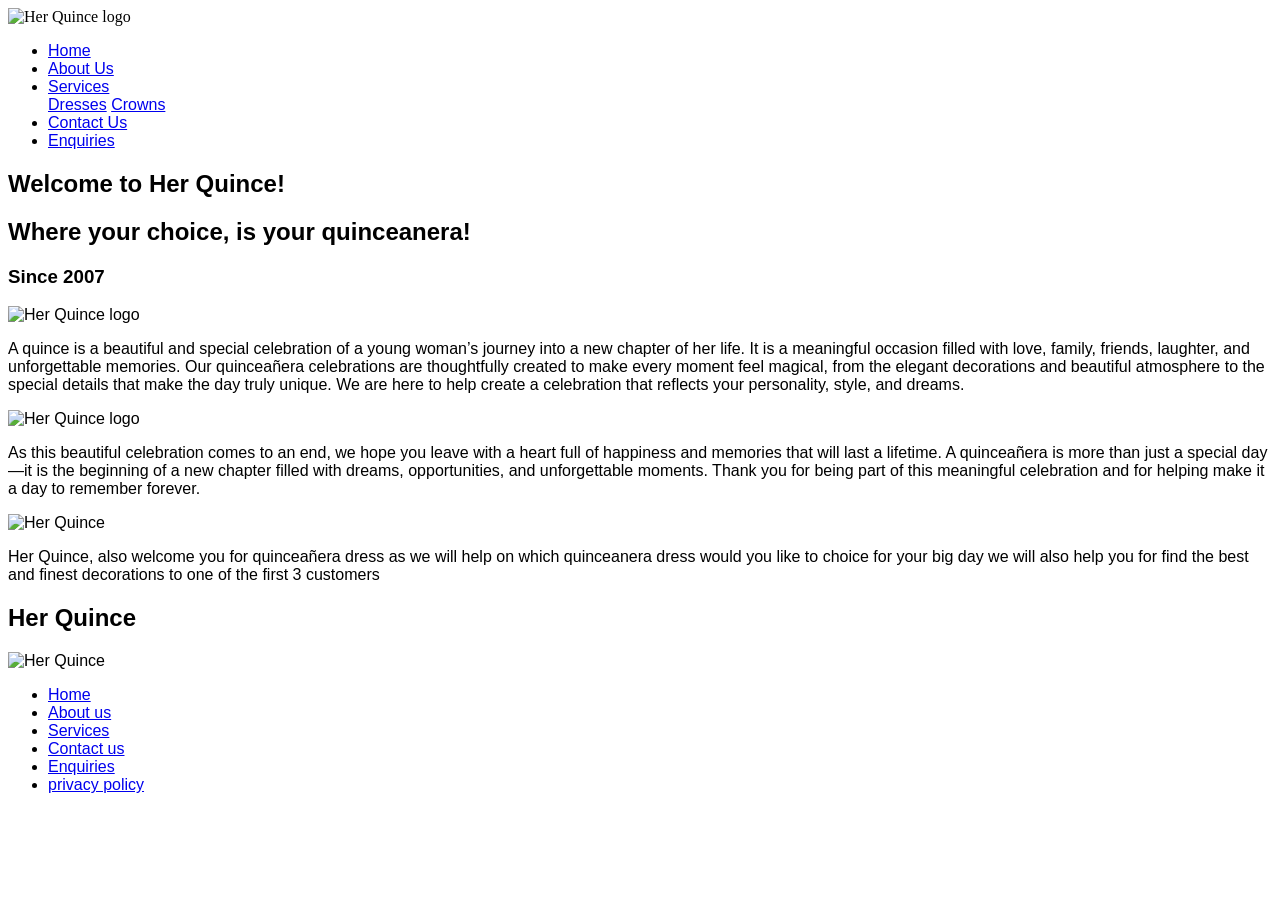
==== index.html @ 3050fed4 "Add files via upload" ====
<!DOCTYPE html>
<html lang="en">
<head>
    <meta charset="UTF-8">
    <meta name="viewport" content="width=device-width, initial-scale=1.0">

    <title>Her Quince | Quinceañera Dresses & Crowns</title>

    <meta name="description"
          content="Her Quince offers beautiful quinceañera dresses and crowns for your special celebration.">

    <meta name="keywords"
          content="quince dresses, quinceañera dresses, quince crowns, quinceañera, Her Quince">

    <meta name="author" content="Her Quince">

<link rel="stylesheet" href="../css_assets/myFirstStyle.css"></head>
<body>
     <header>
        <img src="_images/estd 200.png" alt=" Her Quince logo">
        <nav>
    <ul style="font-family: 'Prata', sans-serif;">
        <li><a href="index.html">Home</a></li>

        <li><a href="about.html">About Us</a></li>

        <li class="dropdown">
            <a href="services.html">Services</a>

            <div class="dropdown-content">
                <a href="dresses.html">Dresses</a>
                <a href="crowns.html">Crowns</a>
            </div>
        </li>

        <li><a href="contact.html">Contact Us</a></li>

        <li><a href="enquiries.html">Enquiries</a></li>
    </ul>
</nav>


    </header>
    <style>
        
    </style>
    
    <main style="font-family: 'Prata', sans-serif;">
        <section>
            <!--my first prat -->
        
        <h1>
            Welcome to Her Quince!
        </h1>
        <h2>
            Where your choice, is your quinceanera!
        </h2>
        <h3>
            Since 2007
        </h3>
            <img src="_images/image5 (1).png" alt=" Her Quince logo" width="100%">

        <p>
            A quince is a beautiful and special celebration of a young woman’s journey into a new chapter of her life. It is a meaningful occasion filled with love, family, friends, laughter, and unforgettable memories. Our quinceañera celebrations are thoughtfully created to make every moment feel magical, from the elegant decorations and beautiful atmosphere to the special details that make the day truly unique. We are here to help create a celebration that reflects your personality, style, and dreams.
        </p>
                <img src="_images/love_and_style_photography_6312.png" alt=" Her Quince logo" >

        <p>
            As this beautiful celebration comes to an end, we hope you leave with a heart full of happiness and memories that will last a lifetime. A quinceañera is more than just a special day—it is the beginning of a new chapter filled with dreams, opportunities, and unforgettable moments. Thank you for being part of this meaningful celebration and for helping make it a day to remember forever.

        </p>
        <img src="_images/WhatsApp Image 2026-08-13 at 00.01.34 (1).png" alt=" Her Quince">
        <p>
            Her Quince, also welcome you for quinceañera dress as we will help on which quinceanera dress would you like to choice for your big day 
            we will also help you for find the best and finest decorations to one of the first 3 customers

        </p>

        </section>
    </main>
    <footer>
        <header>
            <div style="font-family: 'Prata', sans-serif;">
                <h2>Her Quince
                </h2>
                <img src="_images/images (3) (1).jpg" alt=" Her Quince">
            </div>
        </header>
        <nav>
            <ul style="font-family: 'Prata', sans-serif;">
                <li><a href="index.html">Home</a></li>
                <li><a href="about.html">About us</a></li>
                <li><a href="services.html">Services</a></li>
                <li><a href="contact.html">Contact us</a></li>
                <li><a href="enquiries.html">Enquiries</a></li>
                <li><a href="#">privacy policy</a></li>
            </ul>
        
        </nav>


    </footer>
    
</body>
</html>
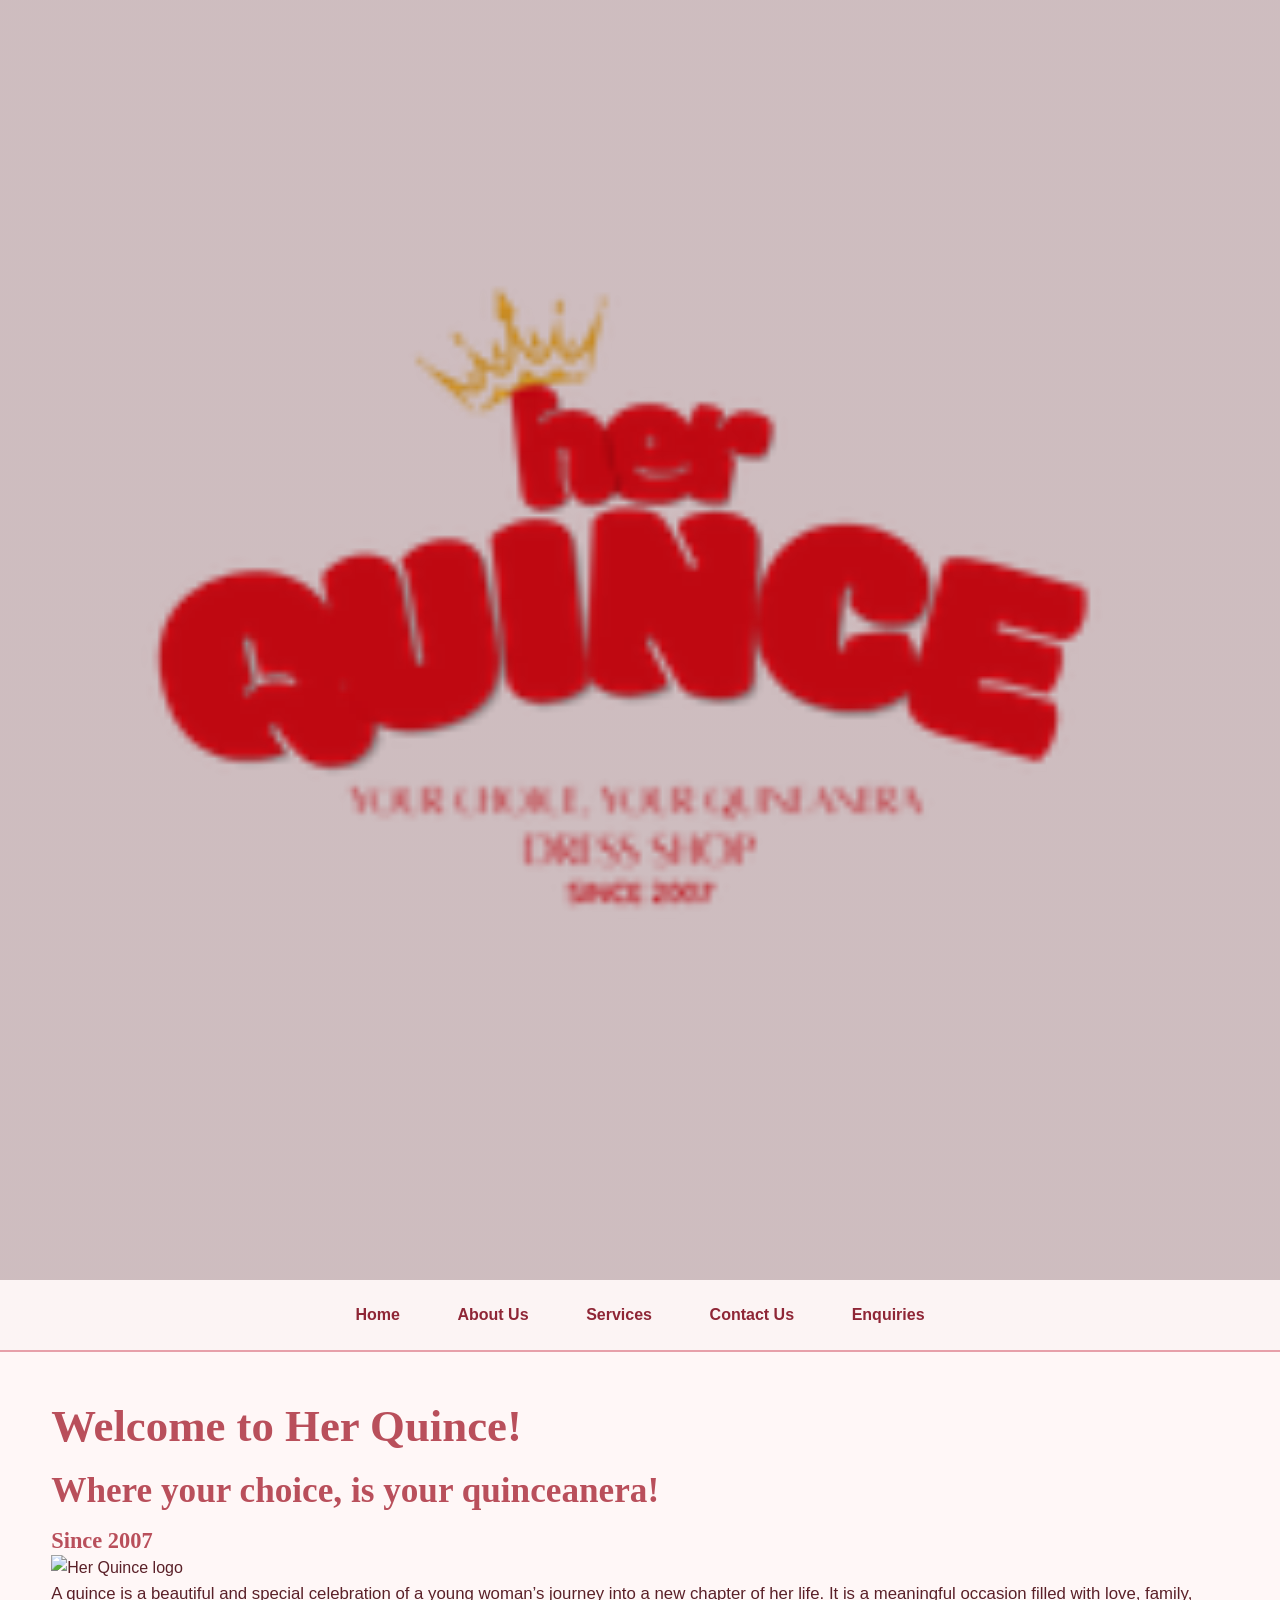
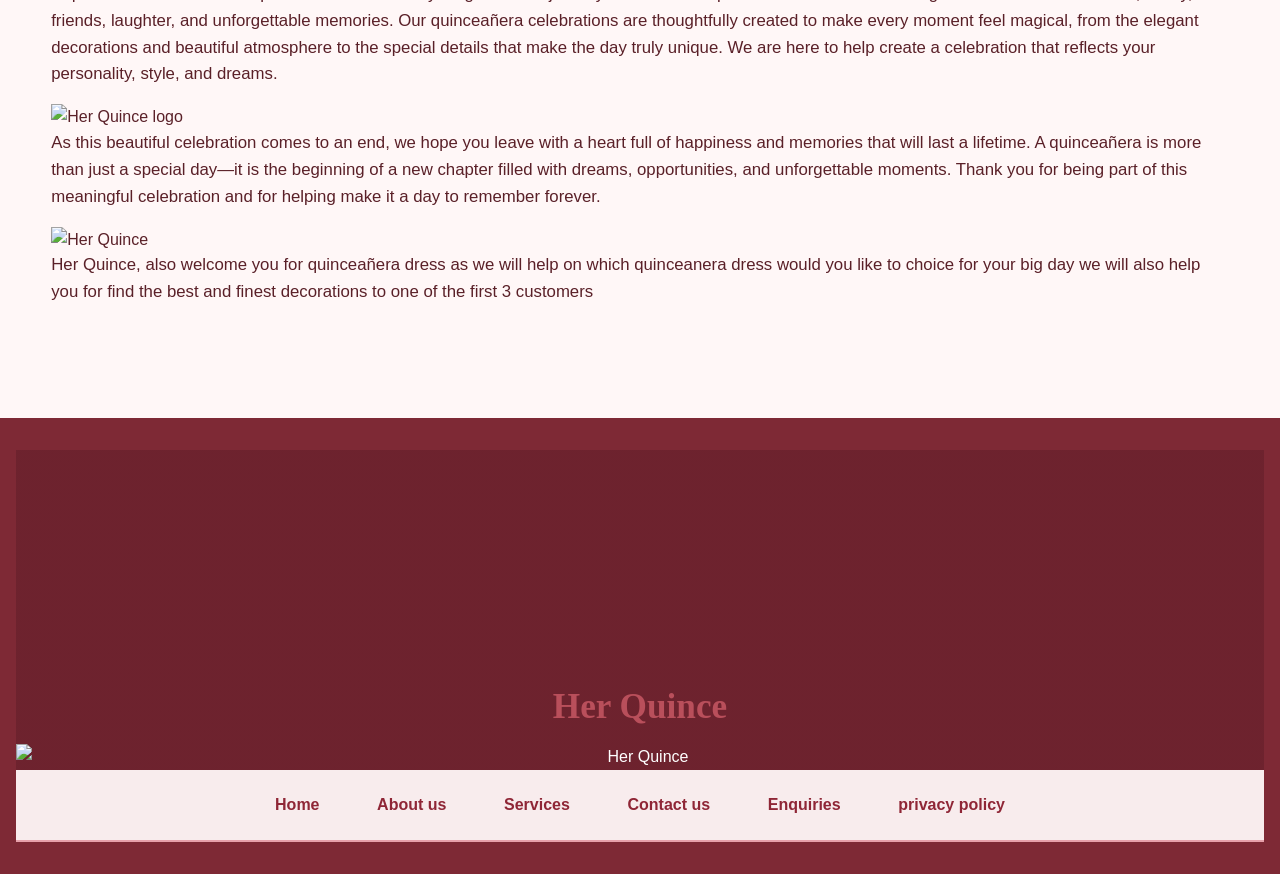
==== commit 8e20ae82: "Update index.html" ====
--- a/index.html
+++ b/index.html
@@ -14,10 +14,10 @@
 
     <meta name="author" content="Her Quince">
 
-<link rel="stylesheet" href="../css_assets/myFirstStyle.css"></head>
+<link rel="stylesheet" href="myFirstStyle.css"></head>
 <body>
      <header>
-        <img src="_images/estd 200.png" alt=" Her Quince logo">
+        <img src="estd 200.png" alt=" Her Quince logo">
         <nav>
     <ul style="font-family: 'Prata', sans-serif;">
         <li><a href="index.html">Home</a></li>
@@ -102,4 +102,4 @@
     </footer>
     
 </body>
-</html>+</html>
--- a/myFirstStyle.css
+++ b/myFirstStyle.css
@@ -0,0 +1,635 @@
+
+* {
+    margin: 0;
+    padding: 0;
+    box-sizing: border-box;
+}
+
+html {
+    scroll-behavior: smooth;
+}
+
+body {
+    font-family: Arial, sans-serif;
+    font-size: 1rem;
+    line-height: 1.6;
+    color: #5a2028;
+    background-color: #fff7f7;
+}
+
+
+img {
+    max-width: 100%;
+    height: auto;
+    display: block;
+}
+
+h1,
+h2,
+h3 {
+    font-family: Georgia, "Times New Roman", serif;
+    color: #b94f5b;
+    line-height: 1.2;
+}
+
+h1 {
+    font-size: 2.8rem;
+    margin-bottom: 1rem;
+}
+
+h2 {
+    font-size: 2.2rem;
+    margin-bottom: 1rem;
+}
+
+h3 {
+    font-size: 1.4rem;
+}
+
+p {
+    font-size: 1.05rem;
+    margin-bottom: 1rem;
+}
+
+header {
+    min-height: 320px;
+    background-image:
+        linear-gradient(
+            rgba(60, 15, 25, 0.25),
+            rgba(60, 15, 25, 0.25)
+        ),
+        url("../_images/images1.png");
+
+    background-size: cover;
+    background-position: center;
+    background-repeat: no-repeat;
+
+    display: flex;
+    flex-direction: column;
+    justify-content: flex-end;
+}
+
+nav {
+    width: 100%;
+    background-color: rgba(255, 247, 247, 0.95);
+    border-bottom: 2px solid #e7a0aa;
+    padding: 0.8rem 2rem;
+}
+
+nav ul {
+    list-style: none;
+    display: flex;
+    justify-content: center;
+    align-items: center;
+    gap: 2rem;
+    flex-wrap: wrap;
+}
+
+nav li {
+    position: relative;
+}
+
+nav a {
+    display: block;
+    color: #8f2636;
+    text-decoration: none;
+    font-weight: 600;
+    font-size: 1rem;
+    padding: 0.6rem 0.8rem;
+    border-radius: 6px;
+    transition:
+        background-color 0.3s ease,
+        color 0.3s ease,
+        transform 0.3s ease;
+}
+
+nav a:hover,
+nav a:focus {
+    background-color: #f3c4c9;
+    color: #6f1d2a;
+    transform: translateY(-2px);
+}
+
+nav a:active {
+    transform: translateY(0);
+}
+
+.dropdown-content {
+    display: none;
+    position: absolute;
+    top: 100%;
+    left: 0;
+    min-width: 170px;
+    background-color: #fff;
+    border: 1px solid #efc4c9;
+    border-radius: 8px;
+    box-shadow: 0 8px 20px rgba(90, 32, 40, 0.15);
+    z-index: 1000;
+}
+
+.dropdown-content a {
+    padding: 0.75rem 1rem;
+    color: #8f2636;
+}
+
+.dropdown-content a:hover {
+    background-color: #fde8ea;
+}
+
+.dropdown:hover .dropdown-content,
+.dropdown:focus-within .dropdown-content {
+    display: block;
+}
+
+main {
+    width: min(1200px, 92%);
+    margin: 0 auto;
+    padding: 3rem 0;
+}
+
+.page-title {
+    text-align: center;
+    margin-bottom: 2.5rem;
+}
+
+.page-title h1 {
+    font-size: clamp(2.2rem, 5vw, 3.5rem);
+    letter-spacing: 0.05em;
+}
+
+.page-title p {
+    max-width: 700px;
+    margin: 0 auto;
+    color: #71323b;
+}
+
+.row {
+    display: grid;
+    grid-template-columns: repeat(3, minmax(0, 1fr));
+    gap: 25px;
+    width: 100%;
+}
+
+.card {
+    width: 100%;
+    background-color: white;
+    border: 1px solid #f0c7cc;
+    border-radius: 14px;
+    overflow: hidden;
+    box-shadow: 0 6px 18px rgba(90, 32, 40, 0.12);
+    transition: transform 0.3s ease, box-shadow 0.3s ease;
+}
+
+.card:hover {
+    transform: translateY(-8px);
+    box-shadow: 0 12px 28px rgba(90, 32, 40, 0.2);
+}
+
+.card img {
+    width: 100%;
+    height: 360px;
+    object-fit: cover;
+    display: block;
+}
+
+.card-content {
+    padding: 20px;
+    text-align: center;
+}
+
+.card h3 {
+    font-size: 1.6rem;
+    margin-bottom: 10px;
+    color: #b94f5b;
+}
+
+.card p {
+    font-size: 1rem;
+    line-height: 1.6;
+    color: #5a2028;
+}
+
+button,
+.card button {
+    display: inline-block;
+    width: auto;
+    min-width: 140px;
+
+    padding: 0.75rem 1.5rem;
+
+    border: none;
+    border-radius: 25px;
+
+    background-color: #c85c68;
+    color: white;
+
+    font-size: 1rem;
+    font-weight: 600;
+
+    cursor: pointer;
+
+    transition:
+        background-color 0.3s ease,
+        transform 0.3s ease,
+        box-shadow 0.3s ease;
+}
+
+button:hover,
+.card button:hover {
+    background-color: #9e3544;
+    transform: scale(1.05);
+    box-shadow: 0 5px 15px rgba(90, 32, 40, 0.2);
+}
+
+button:focus,
+.card button:focus {
+    outline: 3px solid #f2aab3;
+    outline-offset: 3px;
+}
+
+button:active,
+.card button:active {
+    transform: scale(0.98);
+}
+
+.intro {
+    max-width: 900px;
+    margin: 0 auto 3rem;
+    text-align: center;
+}
+
+.intro p {
+    font-size: 1.1rem;
+}
+
+.hero-image {
+    width: 100%;
+    max-height: 550px;
+    object-fit: cover;
+    border-radius: 15px;
+    box-shadow: 0 8px 25px rgba(90, 32, 40, 0.15);
+}
+
+.service-grid {
+    display: grid;
+    grid-template-columns: repeat(2, 1fr);
+    gap: 2rem;
+}
+
+.service-card {
+    background-color: #fff;
+    padding: 1.5rem;
+    border-radius: 14px;
+    border: 1px solid #efc4c9;
+    box-shadow: 0 5px 15px rgba(90, 32, 40, 0.1);
+    text-align: center;
+}
+
+.service-card img {
+    width: 100%;
+    height: 300px;
+    object-fit: cover;
+    border-radius: 10px;
+    margin-bottom: 1rem;
+}
+
+form {
+    max-width: 700px;
+    margin: 2rem auto;
+    background-color: white;
+    padding: 2rem;
+    border-radius: 15px;
+    box-shadow: 0 6px 20px rgba(90, 32, 40, 0.12);
+}
+
+label {
+    display: block;
+    margin-bottom: 0.4rem;
+    font-weight: 600;
+    color: #7e2935;
+}
+
+input,
+textarea,
+select {
+    width: 100%;
+    padding: 0.8rem;
+    margin-bottom: 1.2rem;
+
+    border: 1px solid #dca1a9;
+    border-radius: 8px;
+
+    font-family: inherit;
+    font-size: 1rem;
+}
+
+input:focus,
+textarea:focus,
+select:focus {
+    outline: 3px solid #f4c5ca;
+    border-color: #b94f5b;
+}
+
+footer {
+    background-color: #7e2935;
+    color: white;
+    text-align: center;
+    padding: 2rem 1rem;
+    margin-top: 3rem;
+}
+
+footer p {
+    color: white;
+    margin-bottom: 0;
+}
+
+body {
+    animation: fadeIn 1s ease-in;
+}
+
+.cart {
+    position: fixed;
+    top: 20px;
+    right: 25px;
+
+    background-color: white;
+    color: #8f2636;
+
+    padding: 12px 18px;
+
+    border-radius: 30px;
+
+    font-size: 24px;
+    font-weight: bold;
+
+    box-shadow: 0 4px 15px rgba(90, 32, 40, 0.2);
+
+    z-index: 1000;
+}
+
+#cart-count {
+    display: inline-flex;
+
+    justify-content: center;
+    align-items: center;
+
+    width: 26px;
+    height: 26px;
+
+    margin-left: 5px;
+
+    background-color: #c85c68;
+    color: white;
+
+    border-radius: 50%;
+
+    font-size: 14px;
+    font-weight: bold;
+}
+
+.cart-message {
+    position: fixed;
+
+    top: 80px;
+    right: 25px;
+
+    background-color: #7e2935;
+    color: white;
+
+    padding: 12px 20px;
+
+    border-radius: 8px;
+
+    box-shadow: 0 5px 15px rgba(0, 0, 0, 0.2);
+
+    z-index: 1001;
+
+    animation: cartMessage 0.3s ease;
+}
+
+@keyframes cartMessage {
+
+    from {
+        opacity: 0;
+        transform: translateY(-15px);
+    }
+
+    to {
+        opacity: 1;
+        transform: translateY(0);
+    }
+}
+
+@media (max-width: 600px) {
+
+    .cart {
+        top: 10px;
+        right: 10px;
+
+        padding: 9px 13px;
+
+        font-size: 20px;
+    }
+
+    #cart-count {
+        width: 23px;
+        height: 23px;
+
+        font-size: 12px;
+    }
+
+    .cart-message {
+        top: 60px;
+        right: 10px;
+        left: 10px;
+
+        text-align: center;
+    }
+}
+
+@keyframes fadeIn {
+    from {
+        opacity: 0;
+    }
+
+    to {
+        opacity: 1;
+    }
+}
+
+h1,
+h2 {
+    animation: slideUp 0.8s ease-out;
+}
+
+@keyframes slideUp {
+    from {
+        transform: translateY(30px);
+        opacity: 0;
+    }
+
+    to {
+        transform: translateY(0);
+        opacity: 1;
+    }
+}
+
+.card {
+    animation: cardAppear 0.8s ease-out;
+}
+
+@keyframes cardAppear {
+    from {
+        opacity: 0;
+        transform: translateY(20px);
+    }
+
+    to {
+        opacity: 1;
+        transform: translateY(0);
+    }
+}
+@media (max-width: 900px) {
+
+    header {
+        min-height: 280px;
+    }
+
+    nav ul {
+        gap: 0.8rem;
+    }
+
+    nav a {
+        font-size: 0.95rem;
+    }
+
+    .row {
+        grid-template-columns: repeat(2, 1fr);
+    }
+
+    .service-grid {
+        grid-template-columns: 1fr;
+    }
+
+    .card img {
+        height: 320px;
+    }
+}
+
+@media (max-width: 600px) {
+
+    body {
+        font-size: 0.95rem;
+    }
+
+    header {
+        min-height: 240px;
+    }
+
+    nav {
+        padding: 0.7rem 1rem;
+    }
+
+    nav ul {
+        flex-direction: column;
+        gap: 0.3rem;
+    }
+
+    nav li {
+        width: 100%;
+        text-align: center;
+    }
+
+    nav a {
+        width: 100%;
+    }
+
+    .dropdown-content {
+        position: static;
+        width: 100%;
+    }
+
+    main {
+        width: 94%;
+        padding: 2rem 0;
+    }
+
+    h1 {
+        font-size: 2rem;
+    }
+
+    h2 {
+        font-size: 1.7rem;
+    }
+
+    .row {
+        grid-template-columns: 1fr;
+        gap: 1.5rem;
+    }
+
+    .card img {
+        height: 350px;
+    }
+
+    .card-content {
+        padding: 1.2rem;
+    }
+
+    .intro p {
+        font-size: 1rem;
+    }
+
+    form {
+        padding: 1.2rem;
+    }
+}
+
+
+@media (prefers-reduced-motion: reduce) {
+
+    html {
+        scroll-behavior: auto;
+    }
+
+    *,
+    *::before,
+    *::after {
+        animation-duration: 0.01ms !important;
+        animation-iteration-count: 1 !important;
+        transition-duration: 0.01ms !important;
+    }
+}
+
+@media (max-width: 900px) {
+    .row {
+        grid-template-columns: repeat(2, 1fr);
+    }
+}
+
+@media (max-width: 600px) {
+    .row {
+        grid-template-columns: 1fr;
+    }
+
+    .card img {
+        height: 350px;
+    }
+}
+
+.row {
+    display: grid;
+    grid-template-columns: repeat(3, 1fr);
+    gap: 25px;
+}
+
+@media (max-width: 900px) {
+    .row {
+        grid-template-columns: repeat(2, 1fr);
+    }
+}
+
+@media (max-width: 600px) {
+    .row {
+        grid-template-columns: 1fr;
+    }
+}
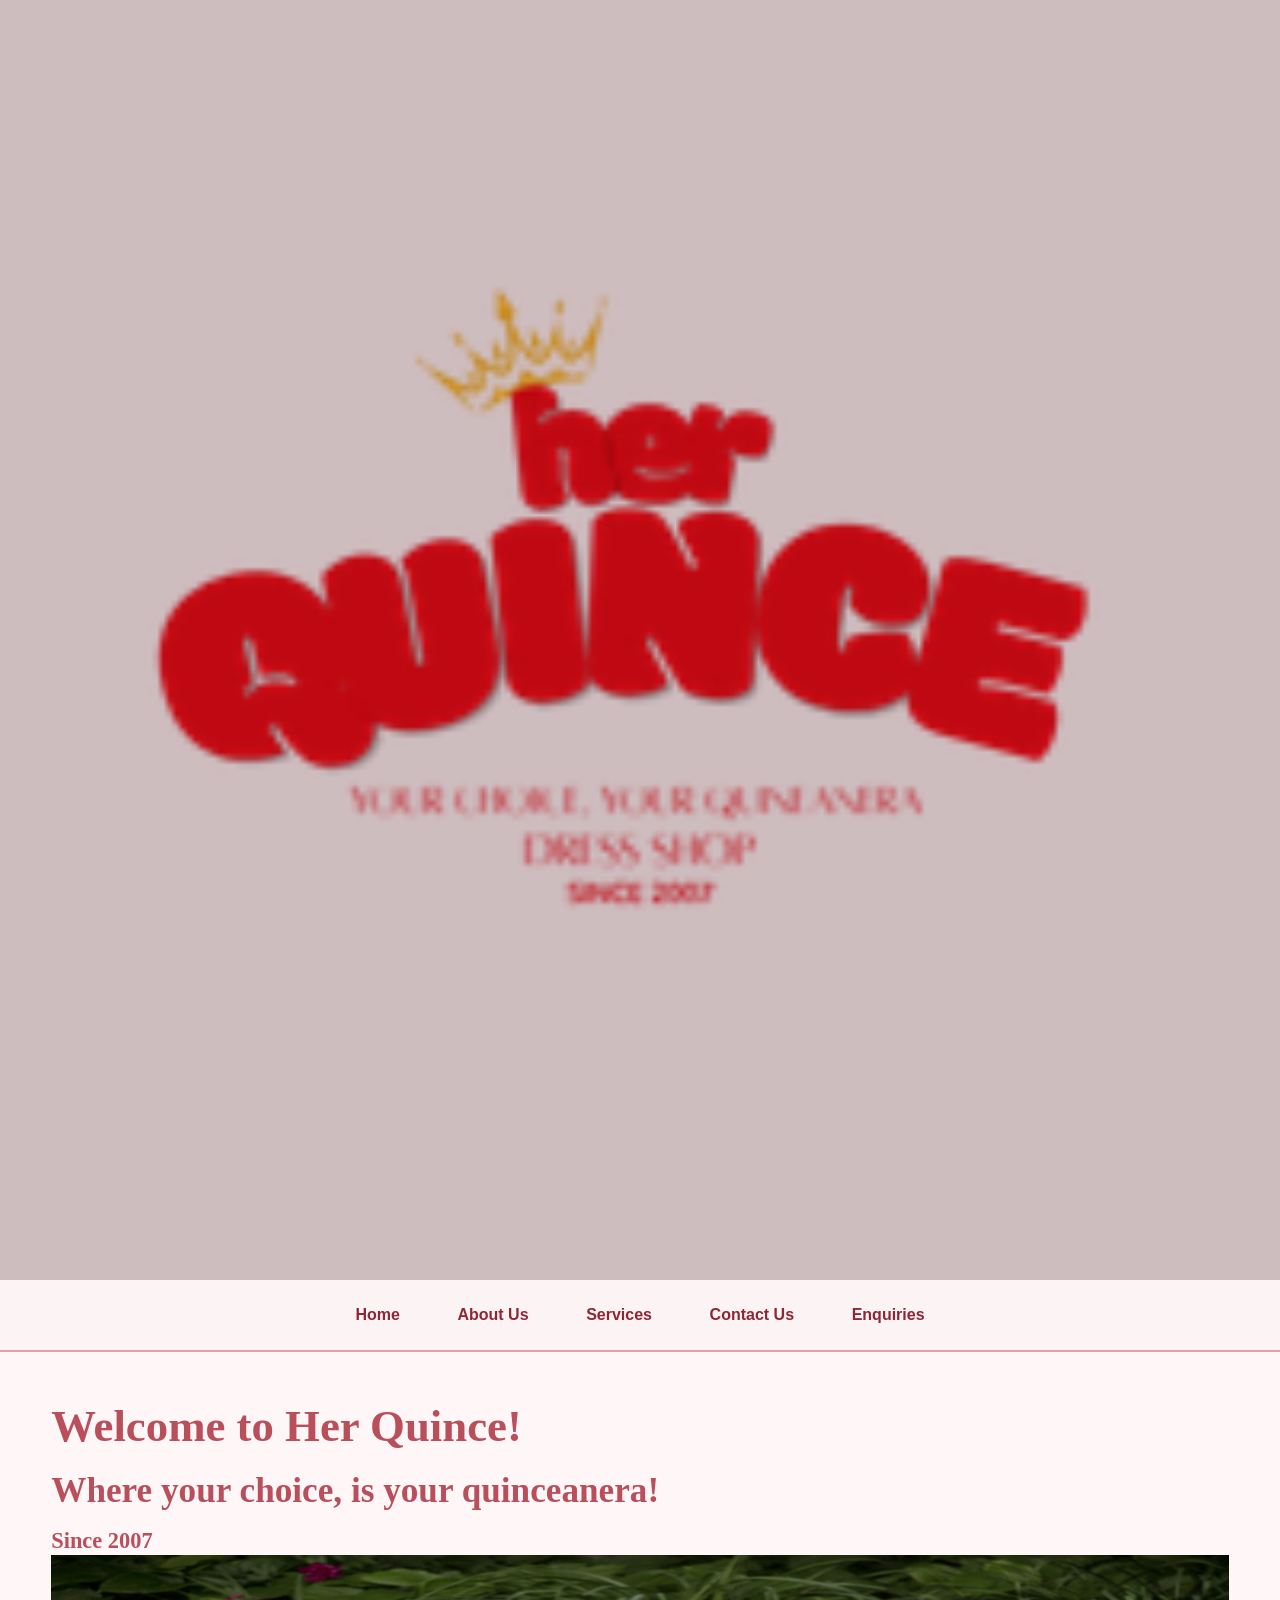
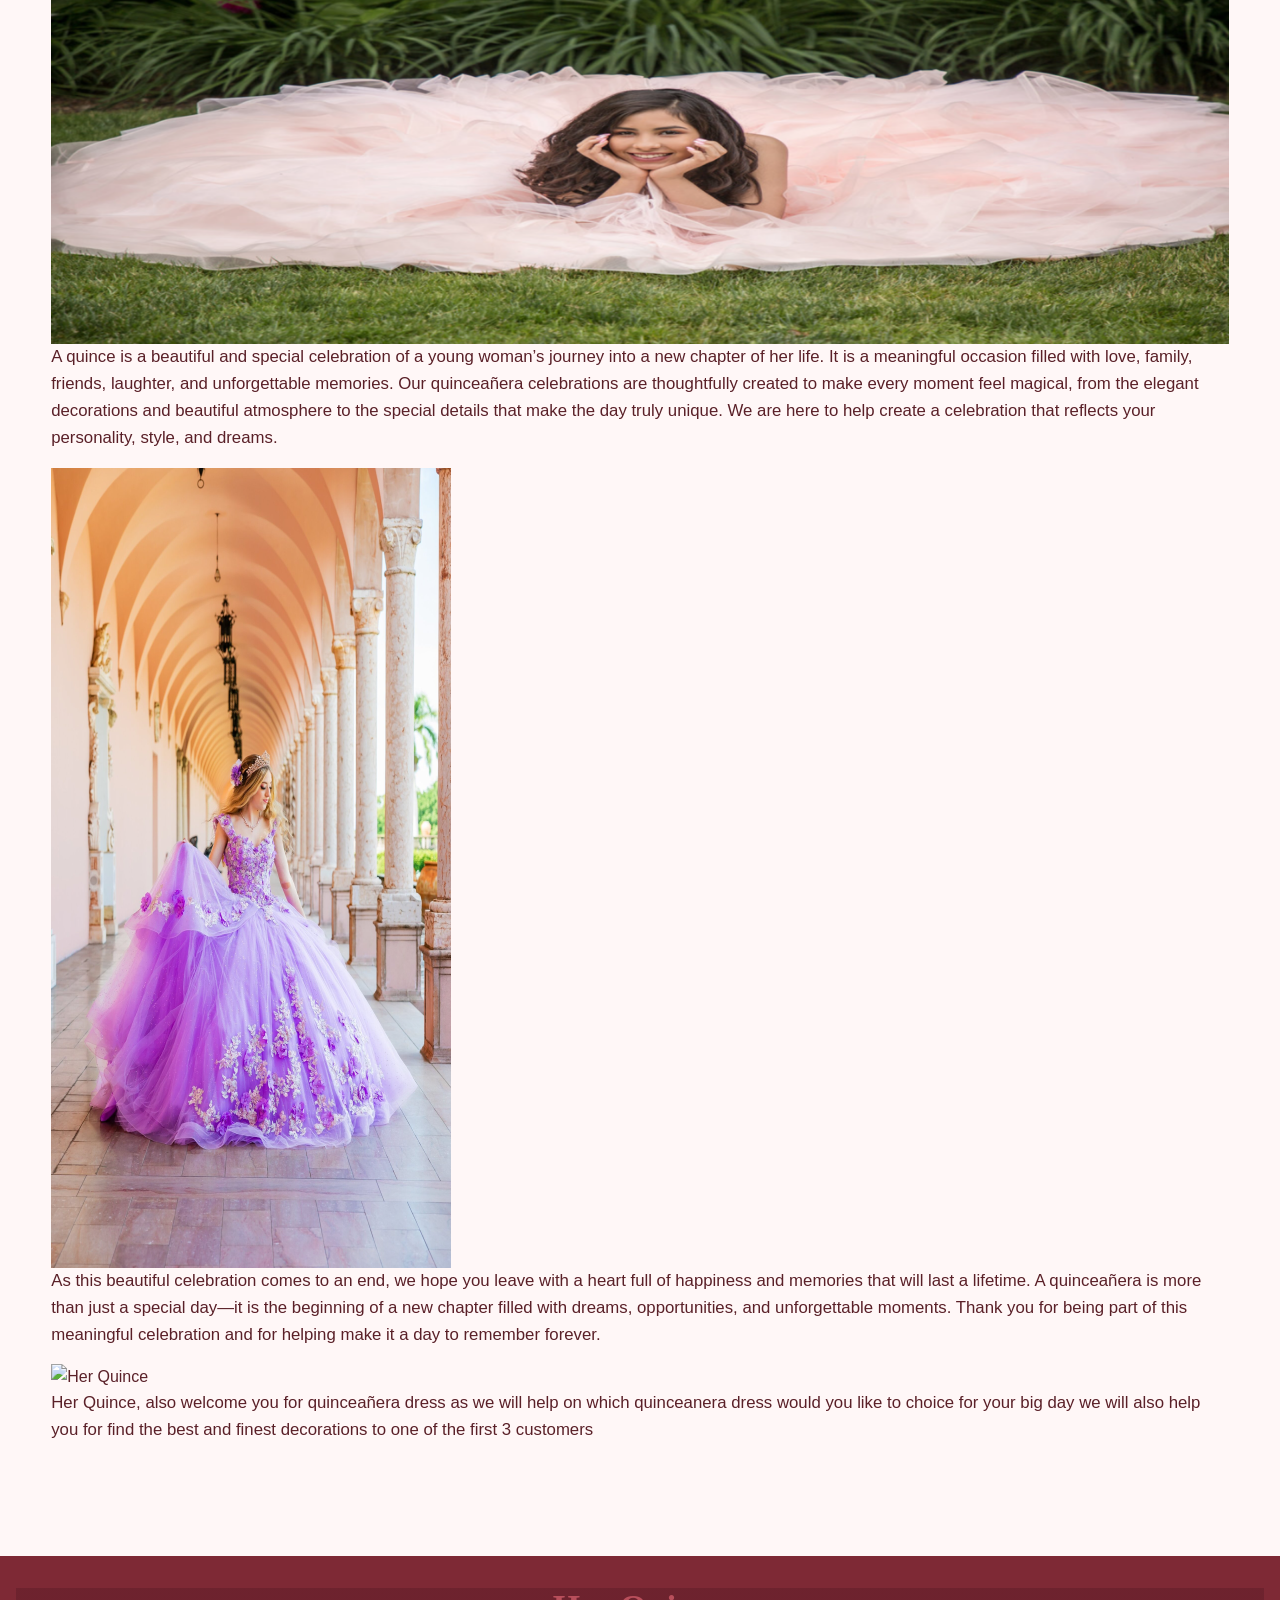
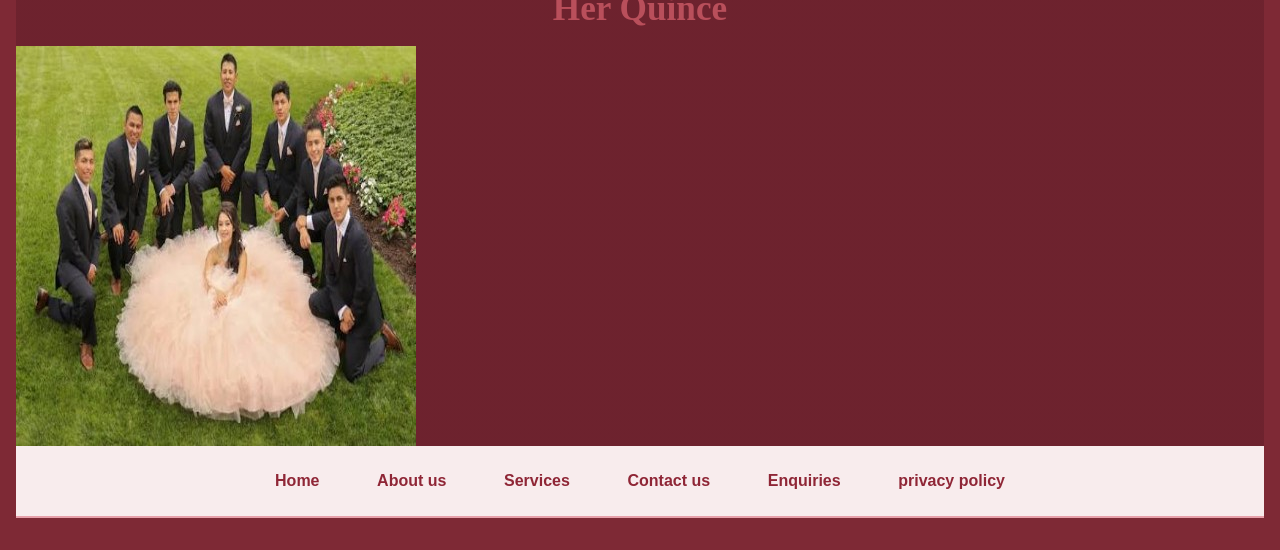
==== commit 07502ce6: "Update index.html" ====
--- a/index.html
+++ b/index.html
@@ -58,12 +58,12 @@
         <h3>
             Since 2007
         </h3>
-            <img src="_images/image5 (1).png" alt=" Her Quince logo" width="100%">
+            <img src="image5 (1).png" alt=" Her Quince logo" width="100%">
 
         <p>
             A quince is a beautiful and special celebration of a young woman’s journey into a new chapter of her life. It is a meaningful occasion filled with love, family, friends, laughter, and unforgettable memories. Our quinceañera celebrations are thoughtfully created to make every moment feel magical, from the elegant decorations and beautiful atmosphere to the special details that make the day truly unique. We are here to help create a celebration that reflects your personality, style, and dreams.
         </p>
-                <img src="_images/love_and_style_photography_6312.png" alt=" Her Quince logo" >
+                <img src="love_and_style_photography_6312.png" alt=" Her Quince logo" >
 
         <p>
             As this beautiful celebration comes to an end, we hope you leave with a heart full of happiness and memories that will last a lifetime. A quinceañera is more than just a special day—it is the beginning of a new chapter filled with dreams, opportunities, and unforgettable moments. Thank you for being part of this meaningful celebration and for helping make it a day to remember forever.
@@ -83,7 +83,7 @@
             <div style="font-family: 'Prata', sans-serif;">
                 <h2>Her Quince
                 </h2>
-                <img src="_images/images (3) (1).jpg" alt=" Her Quince">
+                <img src="images (3) (1).jpg" alt=" Her Quince">
             </div>
         </header>
         <nav>
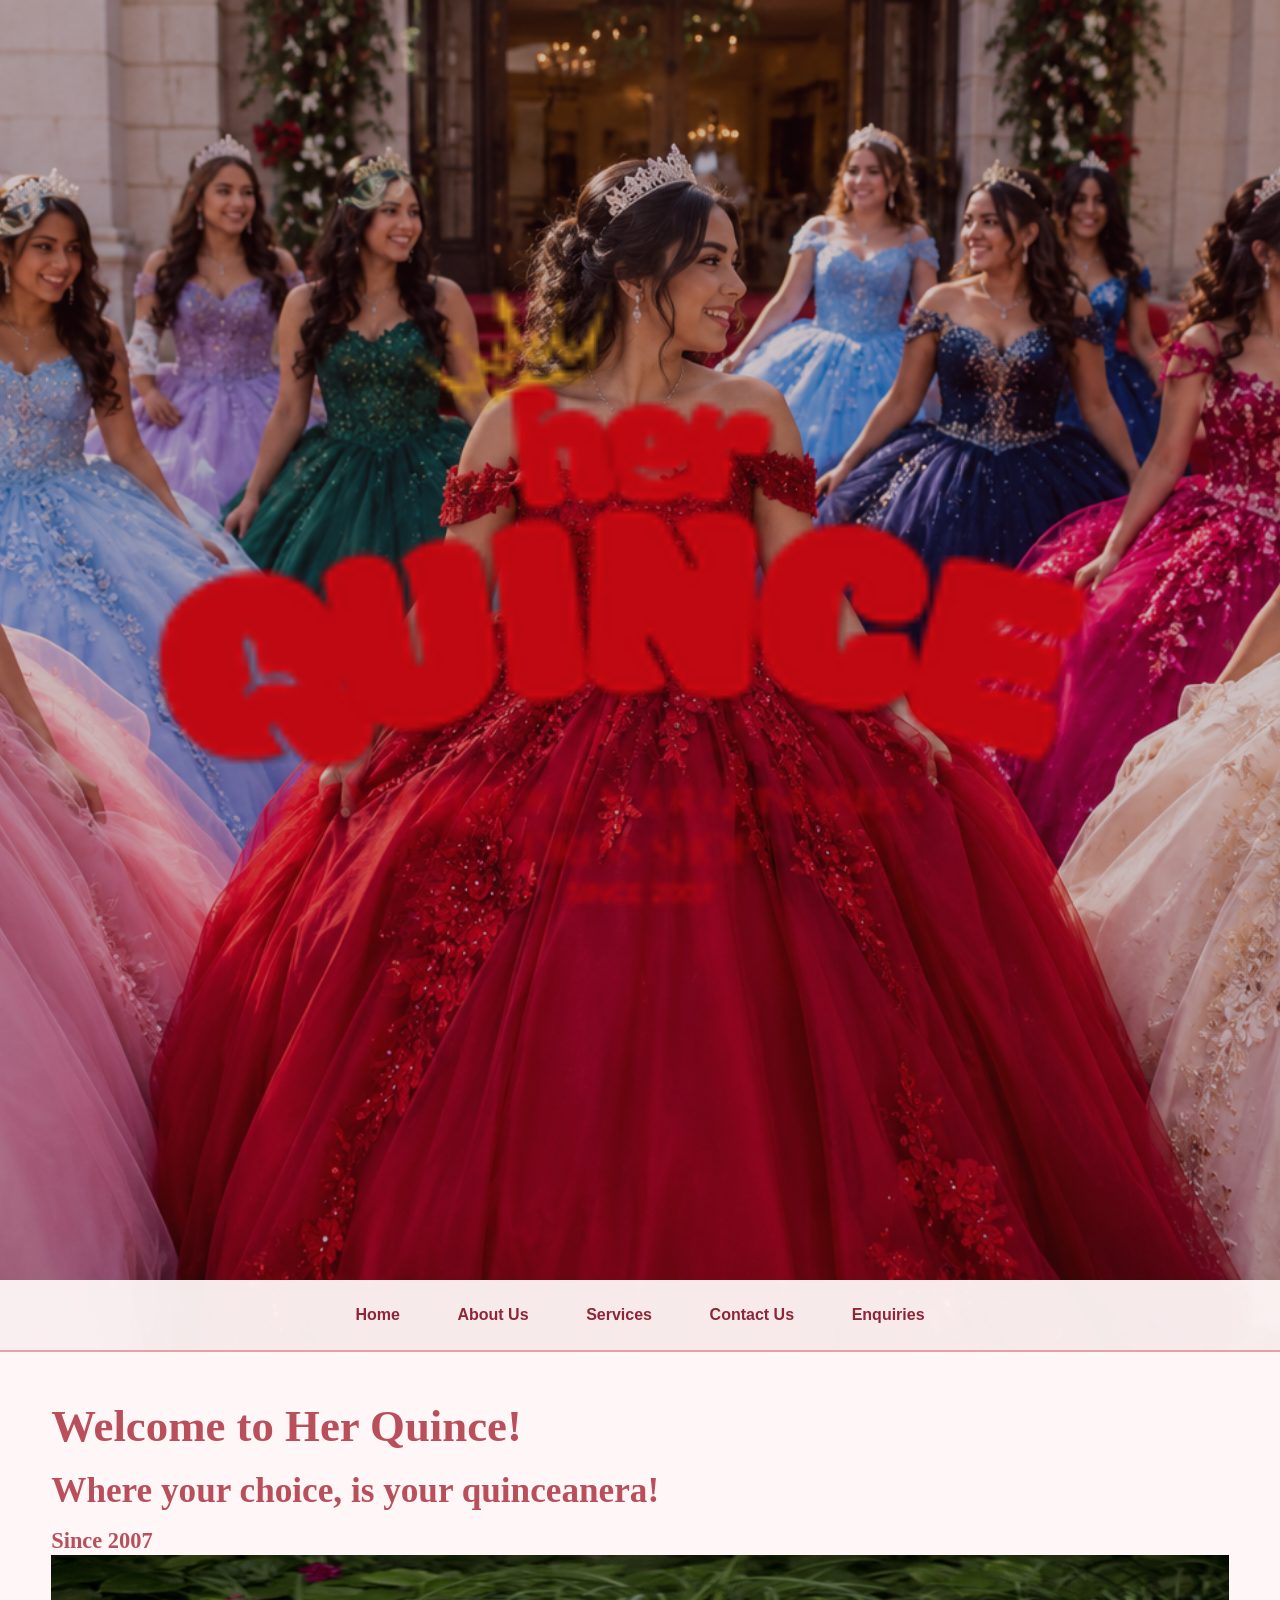
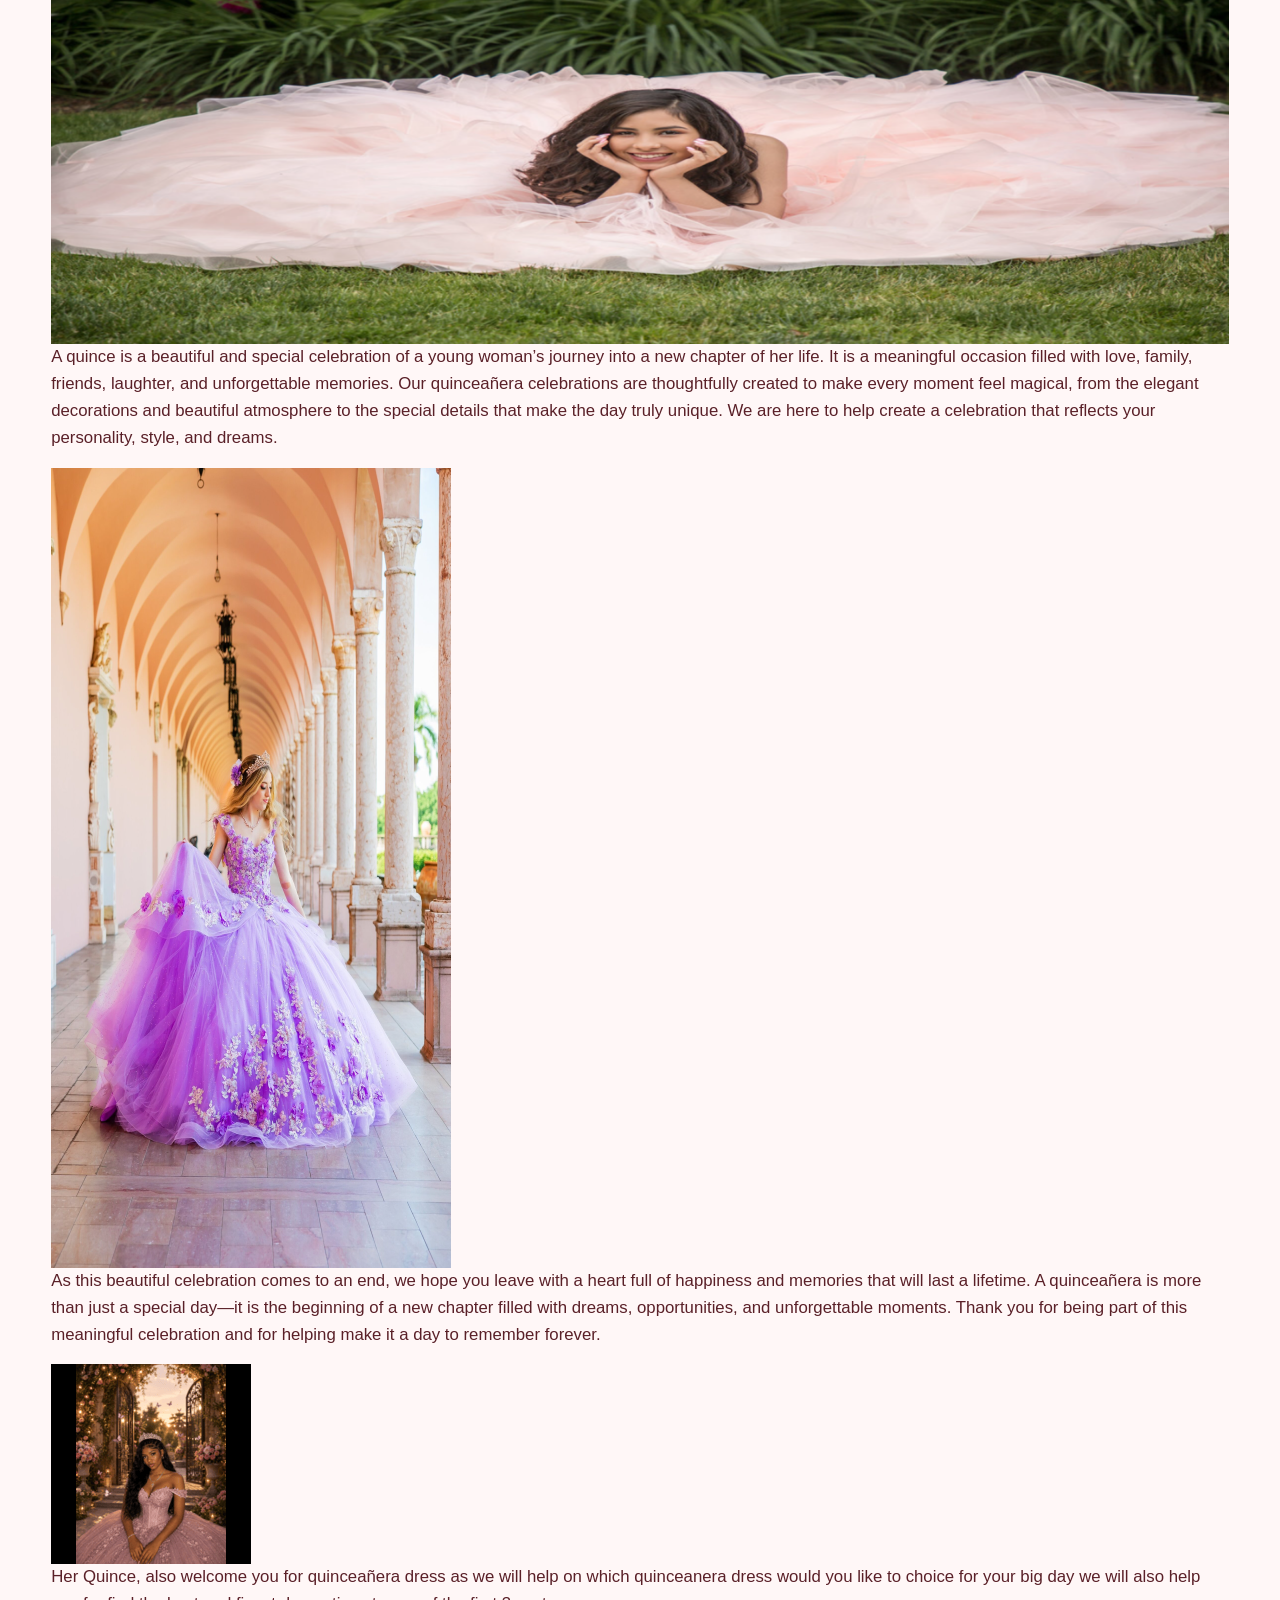
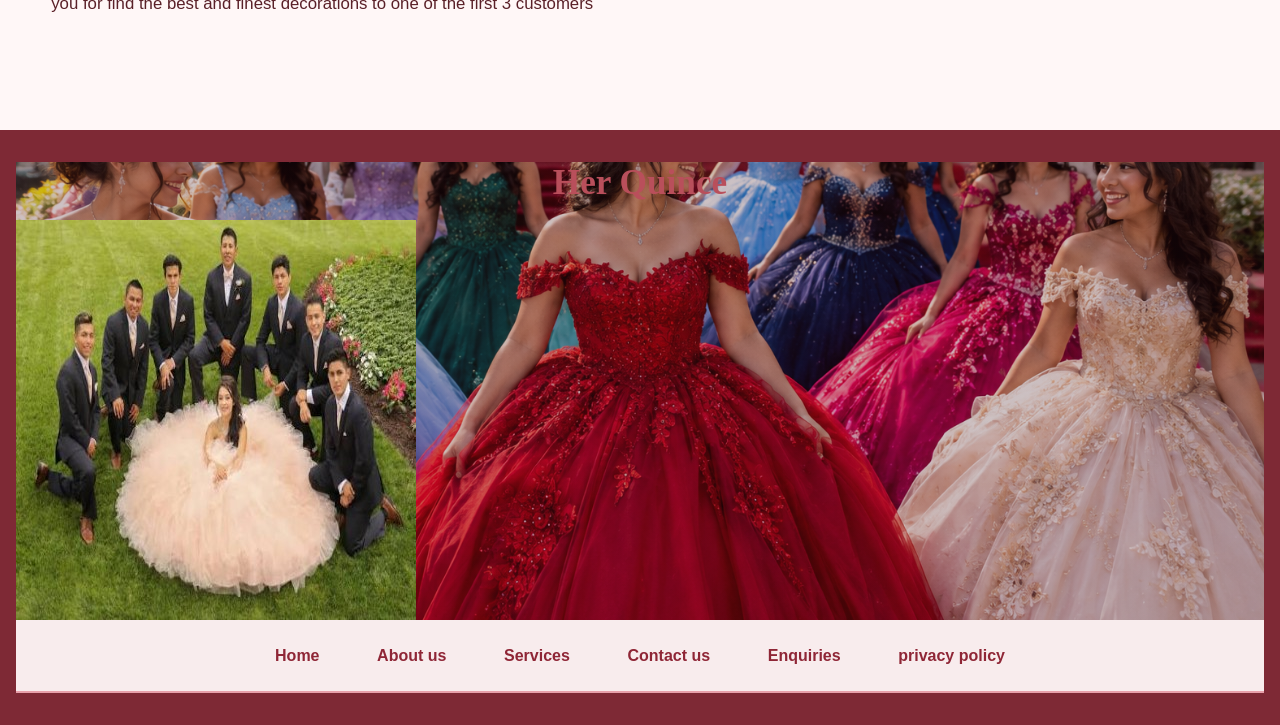
==== commit 104a5be9: "Update index.html" ====
--- a/index.html
+++ b/index.html
@@ -69,7 +69,7 @@
             As this beautiful celebration comes to an end, we hope you leave with a heart full of happiness and memories that will last a lifetime. A quinceañera is more than just a special day—it is the beginning of a new chapter filled with dreams, opportunities, and unforgettable moments. Thank you for being part of this meaningful celebration and for helping make it a day to remember forever.
 
         </p>
-        <img src="_images/WhatsApp Image 2026-08-13 at 00.01.34 (1).png" alt=" Her Quince">
+        <img src="WhatsApp Image 2026-08-13 at 00.01.34 (1).png" alt=" Her Quince">
         <p>
             Her Quince, also welcome you for quinceañera dress as we will help on which quinceanera dress would you like to choice for your big day 
             we will also help you for find the best and finest decorations to one of the first 3 customers
--- a/myFirstStyle.css
+++ b/myFirstStyle.css
@@ -58,8 +58,8 @@
             rgba(60, 15, 25, 0.25),
             rgba(60, 15, 25, 0.25)
         ),
-        url("../_images/images1.png");
-
+        url("images1.png");
+    
     background-size: cover;
     background-position: center;
     background-repeat: no-repeat;
@@ -632,4 +632,4 @@
     .row {
         grid-template-columns: 1fr;
     }
-}+}
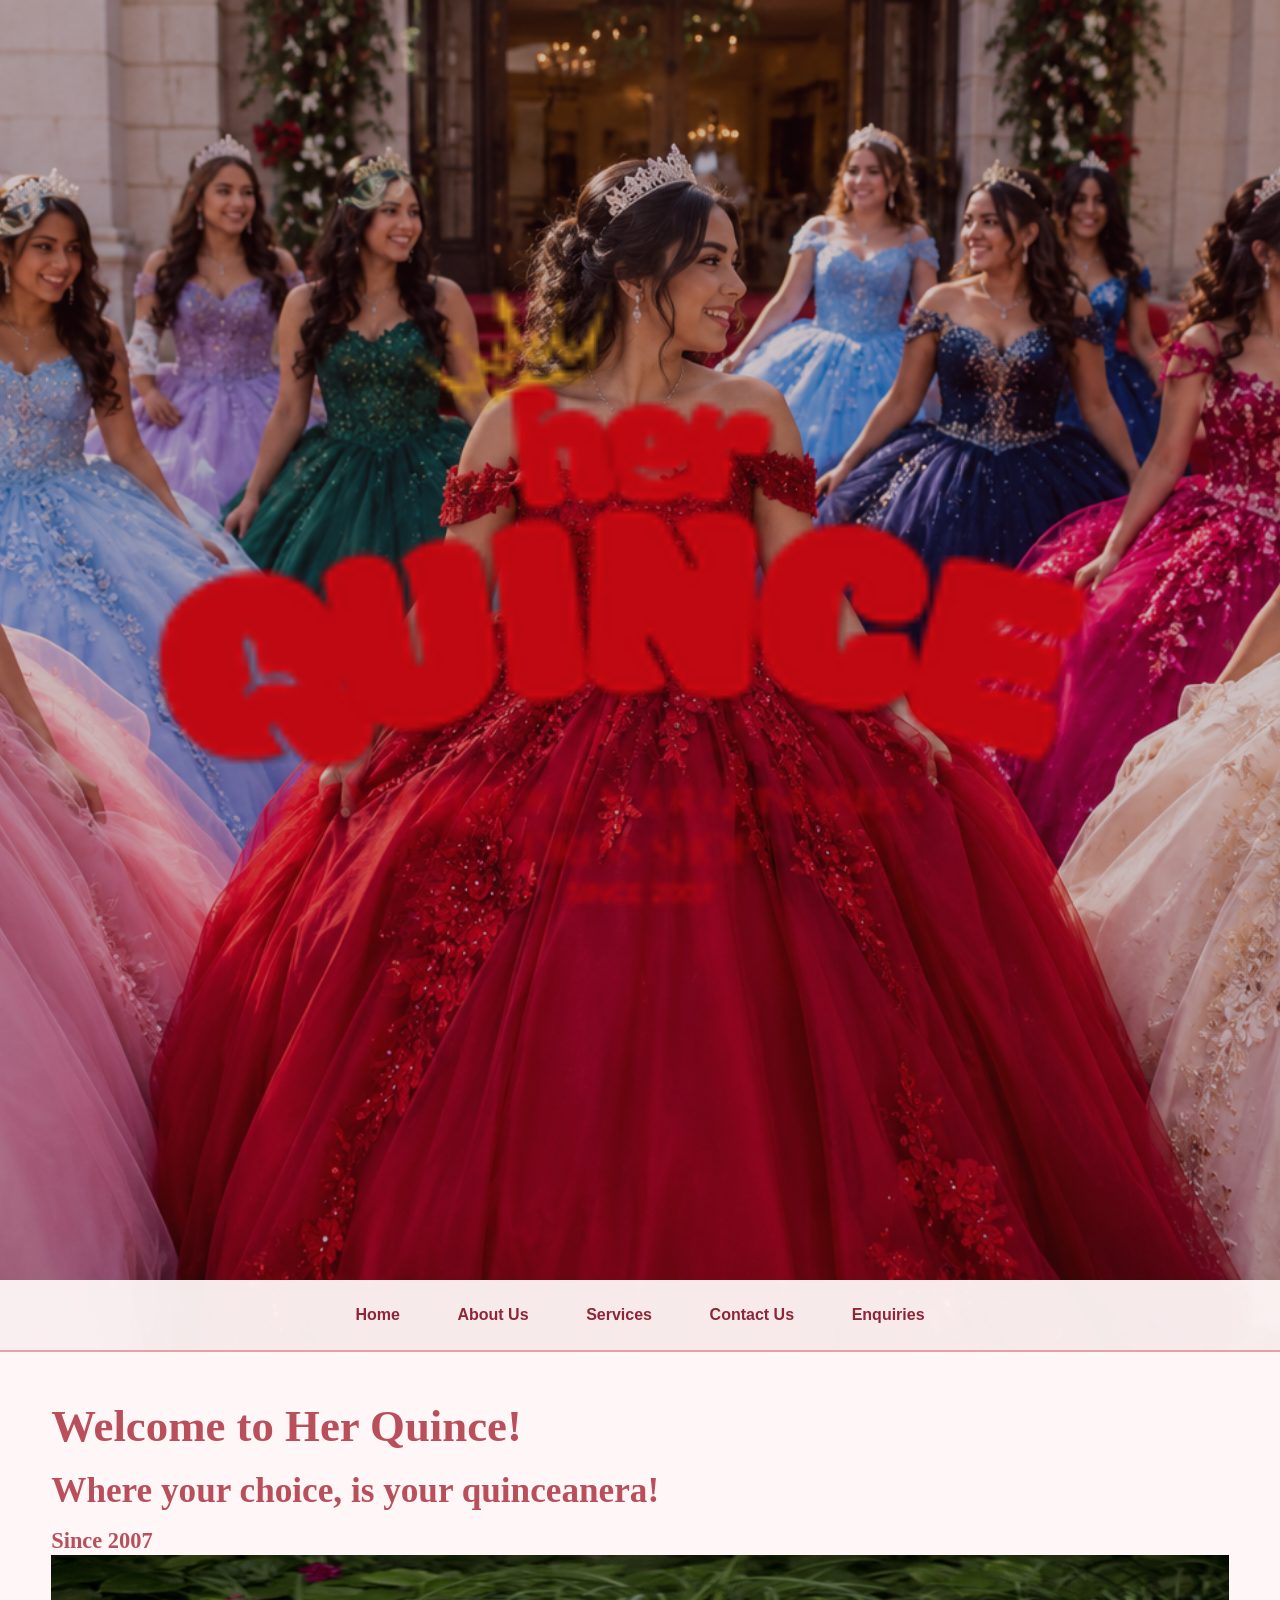
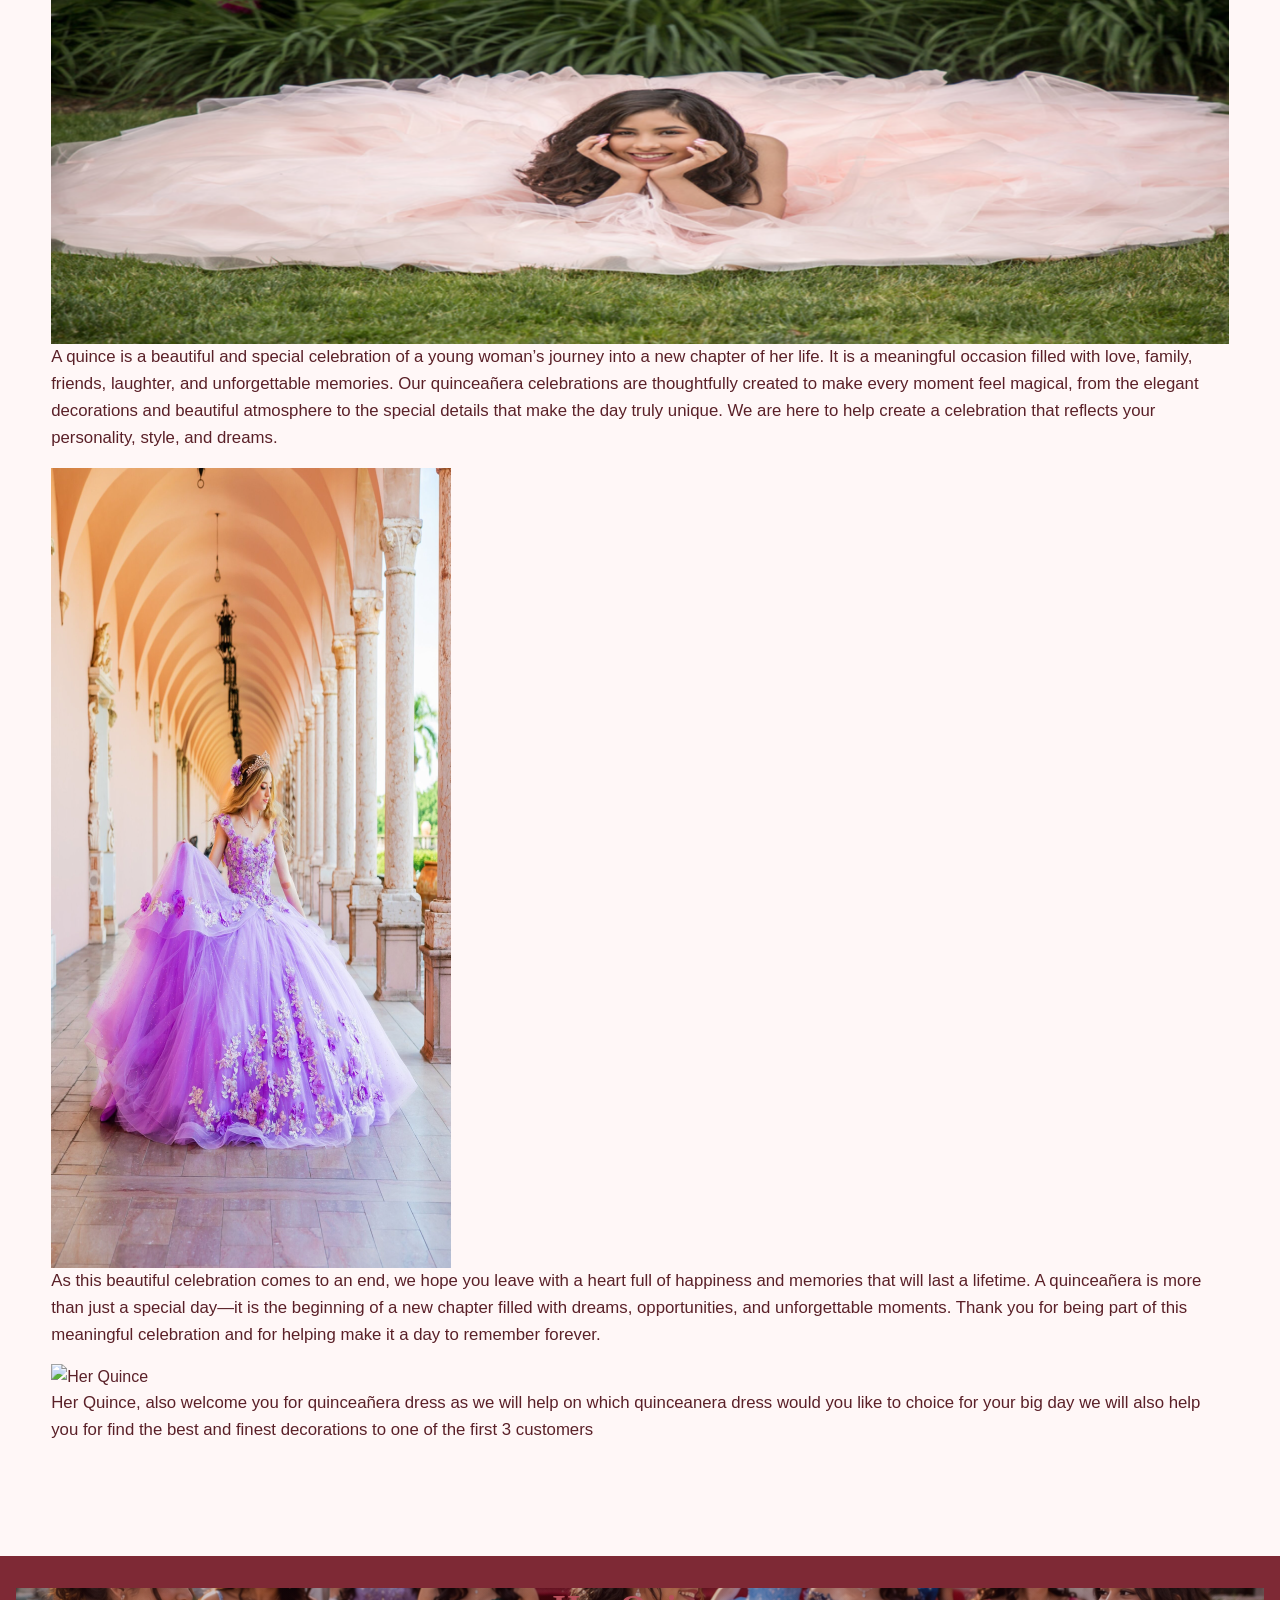
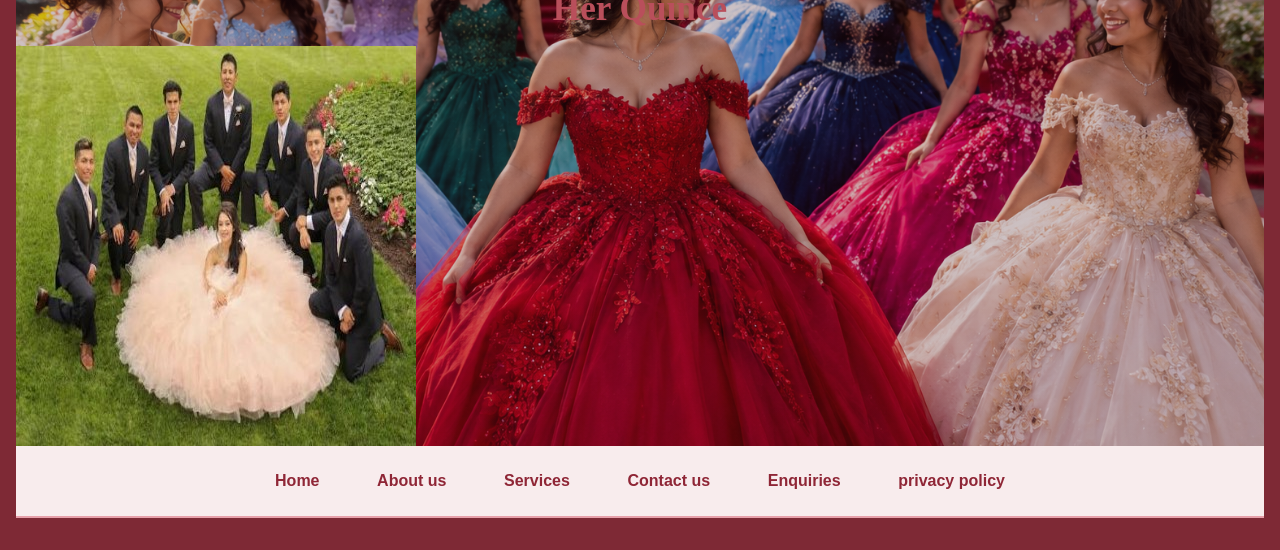
==== commit cf955cde: "Update index.html" ====
--- a/index.html
+++ b/index.html
@@ -69,7 +69,7 @@
             As this beautiful celebration comes to an end, we hope you leave with a heart full of happiness and memories that will last a lifetime. A quinceañera is more than just a special day—it is the beginning of a new chapter filled with dreams, opportunities, and unforgettable moments. Thank you for being part of this meaningful celebration and for helping make it a day to remember forever.
 
         </p>
-        <img src="WhatsApp Image 2026-08-13 at 00.01.34 (1).png" alt=" Her Quince">
+        <img src="images (1).png" alt=" Her Quince">
         <p>
             Her Quince, also welcome you for quinceañera dress as we will help on which quinceanera dress would you like to choice for your big day 
             we will also help you for find the best and finest decorations to one of the first 3 customers
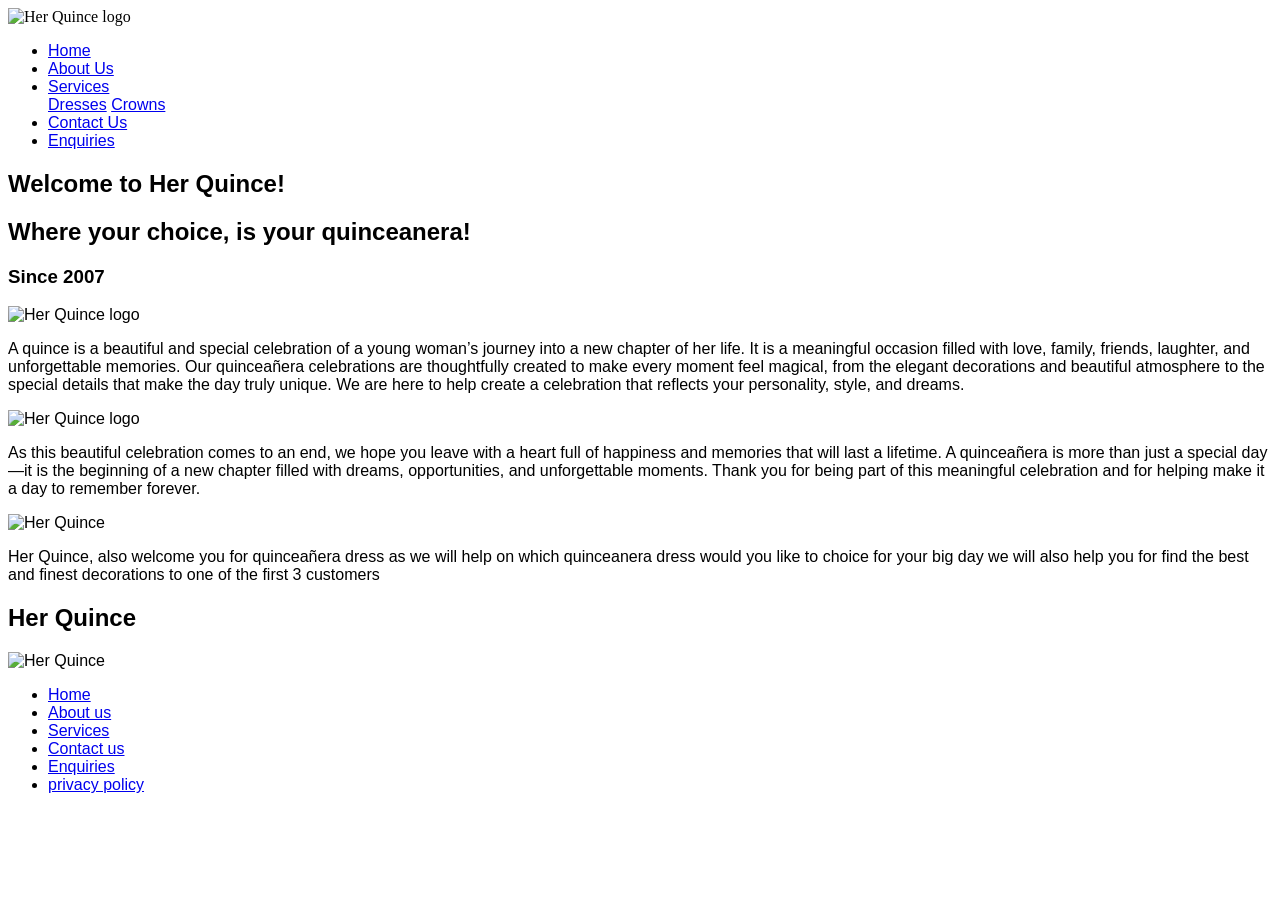
==== commit 48a5d91d: "Add files via upload" ====
--- a/index.html
+++ b/index.html
@@ -14,10 +14,10 @@
 
     <meta name="author" content="Her Quince">
 
-<link rel="stylesheet" href="myFirstStyle.css"></head>
+<link rel="stylesheet" href="../css_assets/myFirstStyle.css"></head>
 <body>
      <header>
-        <img src="estd 200.png" alt=" Her Quince logo">
+        <img src="_images/estd 200.png" alt=" Her Quince logo">
         <nav>
     <ul style="font-family: 'Prata', sans-serif;">
         <li><a href="index.html">Home</a></li>
@@ -58,18 +58,18 @@
         <h3>
             Since 2007
         </h3>
-            <img src="image5 (1).png" alt=" Her Quince logo" width="100%">
+            <img src="_images/image5 (1).png" alt=" Her Quince logo" width="100%">
 
         <p>
             A quince is a beautiful and special celebration of a young woman’s journey into a new chapter of her life. It is a meaningful occasion filled with love, family, friends, laughter, and unforgettable memories. Our quinceañera celebrations are thoughtfully created to make every moment feel magical, from the elegant decorations and beautiful atmosphere to the special details that make the day truly unique. We are here to help create a celebration that reflects your personality, style, and dreams.
         </p>
-                <img src="love_and_style_photography_6312.png" alt=" Her Quince logo" >
+                <img src="_images/love_and_style_photography_6312.png" alt=" Her Quince logo" >
 
         <p>
             As this beautiful celebration comes to an end, we hope you leave with a heart full of happiness and memories that will last a lifetime. A quinceañera is more than just a special day—it is the beginning of a new chapter filled with dreams, opportunities, and unforgettable moments. Thank you for being part of this meaningful celebration and for helping make it a day to remember forever.
 
         </p>
-        <img src="images (1).png" alt=" Her Quince">
+        <img src="_images/images (1).png" alt=" Her Quince">
         <p>
             Her Quince, also welcome you for quinceañera dress as we will help on which quinceanera dress would you like to choice for your big day 
             we will also help you for find the best and finest decorations to one of the first 3 customers
@@ -83,7 +83,7 @@
             <div style="font-family: 'Prata', sans-serif;">
                 <h2>Her Quince
                 </h2>
-                <img src="images (3) (1).jpg" alt=" Her Quince">
+                <img src="_images/images (3) (1).jpg" alt=" Her Quince">
             </div>
         </header>
         <nav>
@@ -102,4 +102,4 @@
     </footer>
     
 </body>
-</html>
+</html>
